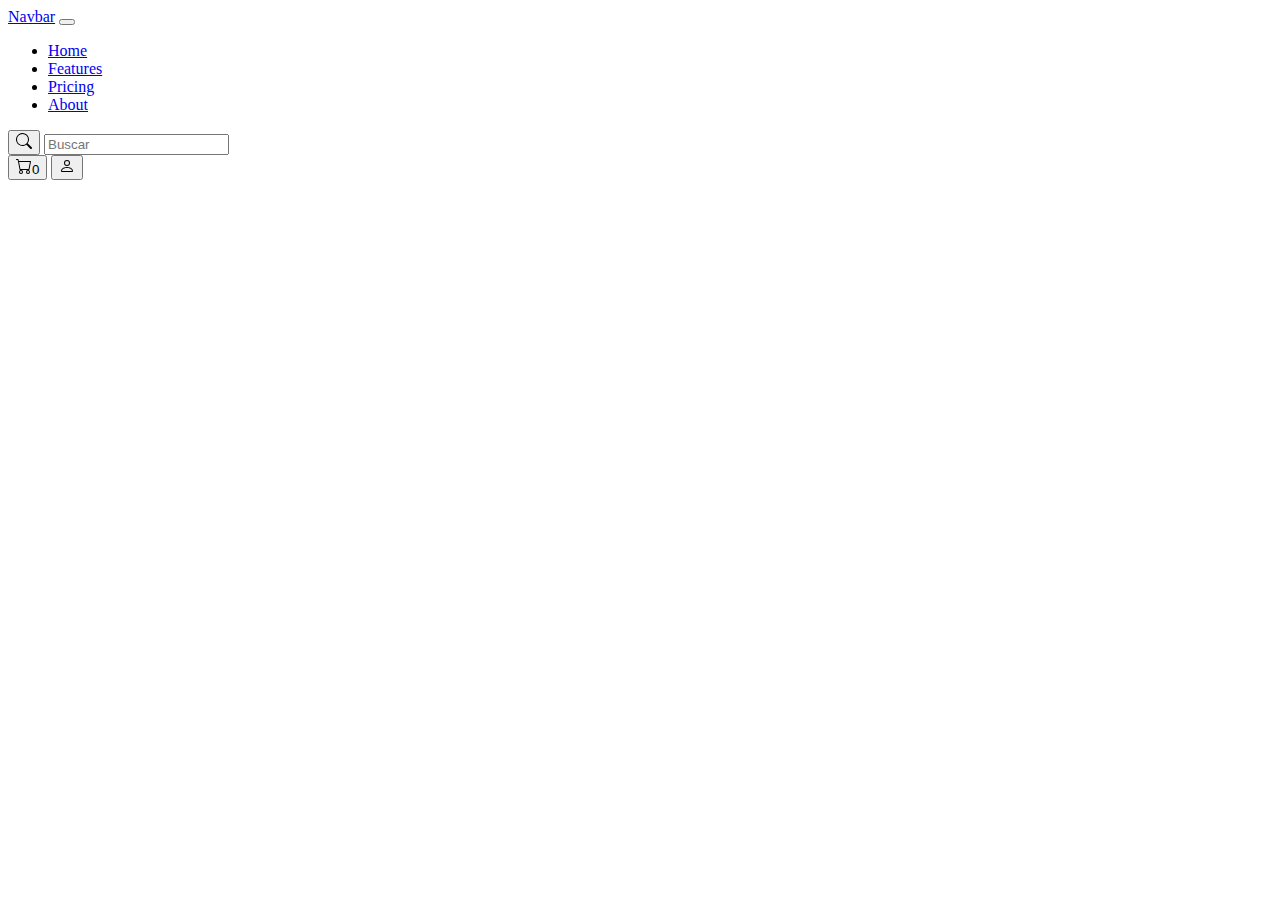
==== carrito.html @ 47213cc1 "implementando paginacion" ====
<!DOCTYPE html>
<html lang="en">
<head>
    <meta charset="UTF-8">
    <meta http-equiv="X-UA-Compatible" content="IE=edge">
    <meta name="viewport" content="width=device-width, initial-scale=1.0">
    <title>Document</title>
    <link href="https://cdn.jsdelivr.net/npm/bootstrap@5.3.0-alpha1/dist/css/bootstrap.min.css" rel="stylesheet"
		integrity="sha384-GLhlTQ8iRABdZLl6O3oVMWSktQOp6b7In1Zl3/Jr59b6EGGoI1aFkw7cmDA6j6gD" crossorigin="anonymous">
</head>
<body>
    <!-- Navbar -->
	<div class="container-fluid">
		<div class="row">
			<div class="col-md-12">
				<nav class="navbar navbar-expand-lg bg-body-secondary fixed-top" data-bs-theme="dark">
					<div class="container-fluid">
						<a id="brand" class="navbar-brand" href="index.html">Navbar</a>
						<button class="navbar-toggler" type="button" data-bs-toggle="collapse"
							data-bs-target="#navbarColor01" aria-controls="navbarColor01" aria-expanded="false"
							aria-label="Toggle navigation">
							<span class="navbar-toggler-icon"></span>
						</button>
						<div class="collapse navbar-collapse" id="navbarColor01">
							<ul class="navbar-nav me-auto mb-2 mb-lg-0">
								<li class="nav-item">
									<a class="nav-link active" aria-current="page" href="#">Home</a>
								</li>
								<li class="nav-item">
									<a class="nav-link" href="#">Features</a>
								</li>
								<li class="nav-item">
									<a class="nav-link" href="#">Pricing</a>
								</li>
								<li class="nav-item">
									<a class="nav-link" href="#">About</a>
								</li>
							</ul>
						</div>
						<div class="d-flex justify-content-center">
							<form class="d-flex me-auto mb-2" role="search">
								<button class="btn btn-outline-light" type="submit"><svg
										xmlns="http://www.w3.org/2000/svg" width="16" height="16" fill="currentColor"
										class="bi bi-search" viewBox="0 0 16 16">
										<path
											d="M11.742 10.344a6.5 6.5 0 1 0-1.397 1.398h-.001c.03.04.062.078.098.115l3.85 3.85a1 1 0 0 0 1.415-1.414l-3.85-3.85a1.007 1.007 0 0 0-.115-.1zM12 6.5a5.5 5.5 0 1 1-11 0 5.5 5.5 0 0 1 11 0z" />
									</svg></button>
								<input class="form-control me-2" type="search" placeholder="Buscar" aria-label="Search">
							</form>
						</div>
						<div class="d-flex">
							<!-- Carrito -->
							<button id="carrito" class="btn btn-outline-success" type="submit"><svg
									xmlns="http://www.w3.org/2000/svg" width="16" height="16" fill="currentColor"
									class="bi bi-cart" viewBox="0 0 16 16">
									<path
										d="M0 1.5A.5.5 0 0 1 .5 1H2a.5.5 0 0 1 .485.379L2.89 3H14.5a.5.5 0 0 1 .491.592l-1.5 8A.5.5 0 0 1 13 12H4a.5.5 0 0 1-.491-.408L2.01 3.607 1.61 2H.5a.5.5 0 0 1-.5-.5zM3.102 4l1.313 7h8.17l1.313-7H3.102zM5 12a2 2 0 1 0 0 4 2 2 0 0 0 0-4zm7 0a2 2 0 1 0 0 4 2 2 0 0 0 0-4zm-7 1a1 1 0 1 1 0 2 1 1 0 0 1 0-2zm7 0a1 1 0 1 1 0 2 1 1 0 0 1 0-2z" />
								</svg><span id="nProductos" class="ms-1">0</span></button>
							<!-- Usuario -->
							<button class="btn btn-outline-success" type="submit"><svg
									xmlns="http://www.w3.org/2000/svg" width="16" height="16" fill="currentColor"
									class="bi bi-person" viewBox="0 0 16 16">
									<path
										d="M8 8a3 3 0 1 0 0-6 3 3 0 0 0 0 6Zm2-3a2 2 0 1 1-4 0 2 2 0 0 1 4 0Zm4 8c0 1-1 1-1 1H3s-1 0-1-1 1-4 6-4 6 3 6 4Zm-1-.004c-.001-.246-.154-.986-.832-1.664C11.516 10.68 10.289 10 8 10c-2.29 0-3.516.68-4.168 1.332-.678.678-.83 1.418-.832 1.664h10Z" />
								</svg></button>

						</div>
					</div>
				</nav>
			</div>
		</div>
	</div>
	<br>
	<br>
	<br>
	<br>
	<br>
	<br>
    <div class="container">
        <ul id="listaItems">
            
        </ul>
    </div>
    <script src="js/carrito.js"></script>
</body>
</html>
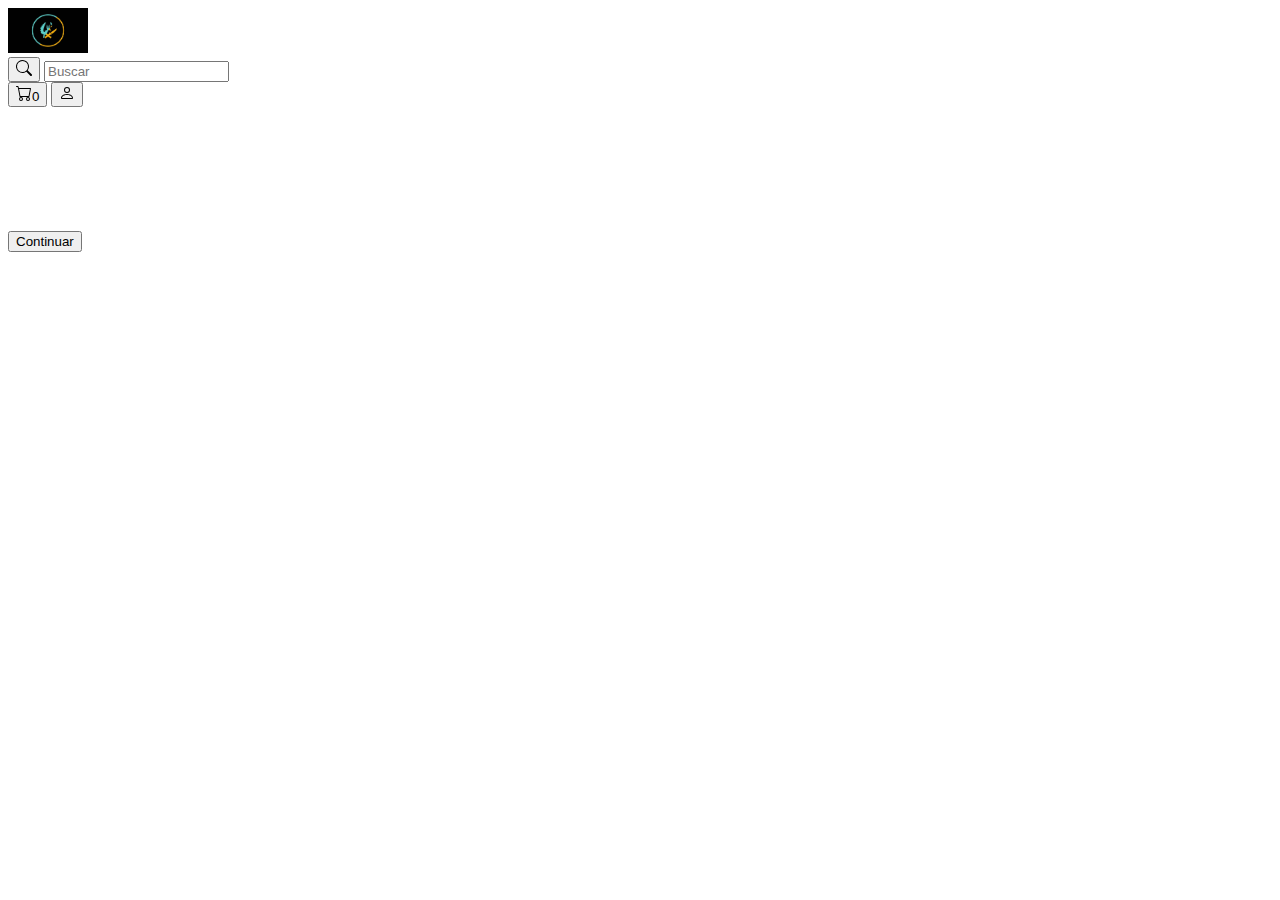
==== commit ca8e9f84: "paginacion funcionando y destacados añadido" ====
--- a/carrito.html
+++ b/carrito.html
@@ -15,8 +15,8 @@
 			<div class="col-md-12">
 				<nav class="navbar navbar-expand-lg bg-body-secondary fixed-top" data-bs-theme="dark">
 					<div class="container-fluid">
-						<a id="brand" class="navbar-brand" href="index.html">Navbar</a>
-						<button class="navbar-toggler" type="button" data-bs-toggle="collapse"
+						<a class="navbar-brand" href="index.html"><img class="rounded-4" src="./src/imagenes/logo.jpg" width="80px" alt=""></a>
+						<!-- <button class="navbar-toggler" type="button" data-bs-toggle="collapse"
 							data-bs-target="#navbarColor01" aria-controls="navbarColor01" aria-expanded="false"
 							aria-label="Toggle navigation">
 							<span class="navbar-toggler-icon"></span>
@@ -36,7 +36,7 @@
 									<a class="nav-link" href="#">About</a>
 								</li>
 							</ul>
-						</div>
+						</div> -->
 						<div class="d-flex justify-content-center">
 							<form class="d-flex me-auto mb-2" role="search">
 								<button class="btn btn-outline-light" type="submit"><svg
@@ -77,10 +77,13 @@
 	<br>
 	<br>
     <div class="container">
-        <ul id="listaItems">
+        <ul class="list-group" id="listaItems">
             
         </ul>
     </div>
+	<div class="container mt-2 d-flex justify-content-end">
+		<button class="btn btn-success">Continuar</button>
+	</div>
     <script src="js/carrito.js"></script>
 </body>
 </html>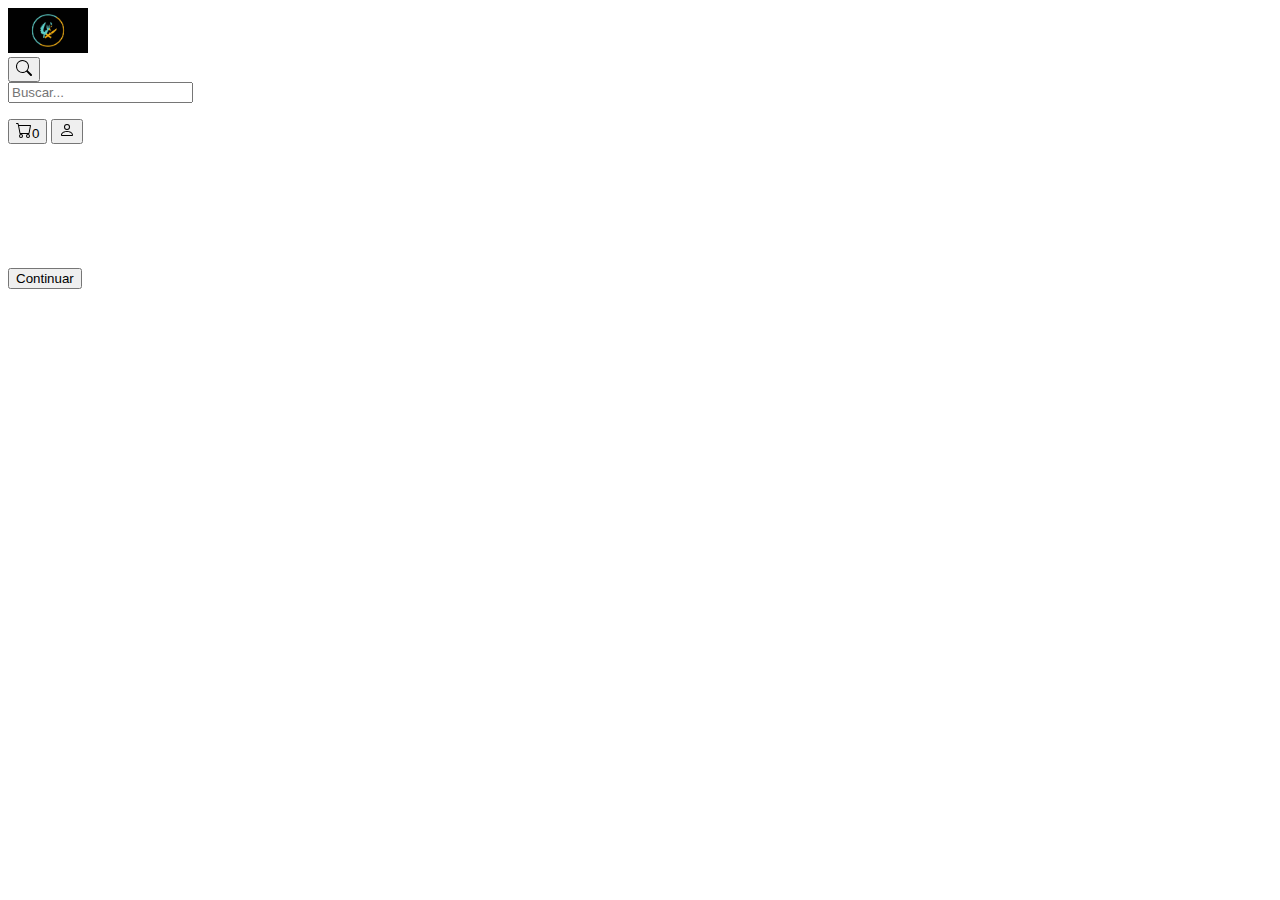
==== commit 1bcbdd65: "busqueda filtrada terminada" ====
--- a/carrito.html
+++ b/carrito.html
@@ -7,6 +7,8 @@
     <title>Document</title>
     <link href="https://cdn.jsdelivr.net/npm/bootstrap@5.3.0-alpha1/dist/css/bootstrap.min.css" rel="stylesheet"
 		integrity="sha384-GLhlTQ8iRABdZLl6O3oVMWSktQOp6b7In1Zl3/Jr59b6EGGoI1aFkw7cmDA6j6gD" crossorigin="anonymous">
+	<script src="https://cdn.jsdelivr.net/npm/bootstrap@5.3.0-alpha3/dist/js/bootstrap.bundle.min.js"
+		integrity="sha384-ENjdO4Dr2bkBIFxQpeoTz1HIcje39Wm4jDKdf19U8gI4ddQ3GYNS7NTKfAdVQSZe" crossorigin="anonymous"></script>
 </head>
 <body>
     <!-- Navbar -->
@@ -38,15 +40,24 @@
 							</ul>
 						</div> -->
 						<div class="d-flex justify-content-center">
-							<form class="d-flex me-auto mb-2" role="search">
-								<button class="btn btn-outline-light" type="submit"><svg
+							<!-- Bucador -->
+							<div class="input-group mb-3">
+								<div class="input-group-prepend">
+									<button class="btn btn-outline-light" type="submit"><svg
 										xmlns="http://www.w3.org/2000/svg" width="16" height="16" fill="currentColor"
 										class="bi bi-search" viewBox="0 0 16 16">
 										<path
 											d="M11.742 10.344a6.5 6.5 0 1 0-1.397 1.398h-.001c.03.04.062.078.098.115l3.85 3.85a1 1 0 0 0 1.415-1.414l-3.85-3.85a1.007 1.007 0 0 0-.115-.1zM12 6.5a5.5 5.5 0 1 1-11 0 5.5 5.5 0 0 1 11 0z" />
 									</svg></button>
-								<input class="form-control me-2" type="search" placeholder="Buscar" aria-label="Search">
-							</form>
+								</div>
+								<div class="dropdown">
+									<!-- <input type="text" class="form-control" placeholder="Buscar..." aria-label="Buscador" id="buscador"> -->
+									<input class="ms-1 btn btn-dark dropdown-toggle" type="input" data-bs-toggle="dropdown" aria-expanded="false" id="buscador" placeholder="Buscar...">
+									<ul class="dropdown-menu" id="dropdownMenu">
+										
+									  </ul>
+								</div>
+							</div>
 						</div>
 						<div class="d-flex">
 							<!-- Carrito -->
@@ -63,7 +74,6 @@
 									<path
 										d="M8 8a3 3 0 1 0 0-6 3 3 0 0 0 0 6Zm2-3a2 2 0 1 1-4 0 2 2 0 0 1 4 0Zm4 8c0 1-1 1-1 1H3s-1 0-1-1 1-4 6-4 6 3 6 4Zm-1-.004c-.001-.246-.154-.986-.832-1.664C11.516 10.68 10.289 10 8 10c-2.29 0-3.516.68-4.168 1.332-.678.678-.83 1.418-.832 1.664h10Z" />
 								</svg></button>
-
 						</div>
 					</div>
 				</nav>
@@ -85,5 +95,6 @@
 		<button class="btn btn-success">Continuar</button>
 	</div>
     <script src="js/carrito.js"></script>
+	<script src="/js/buscador.js"></script>
 </body>
 </html>